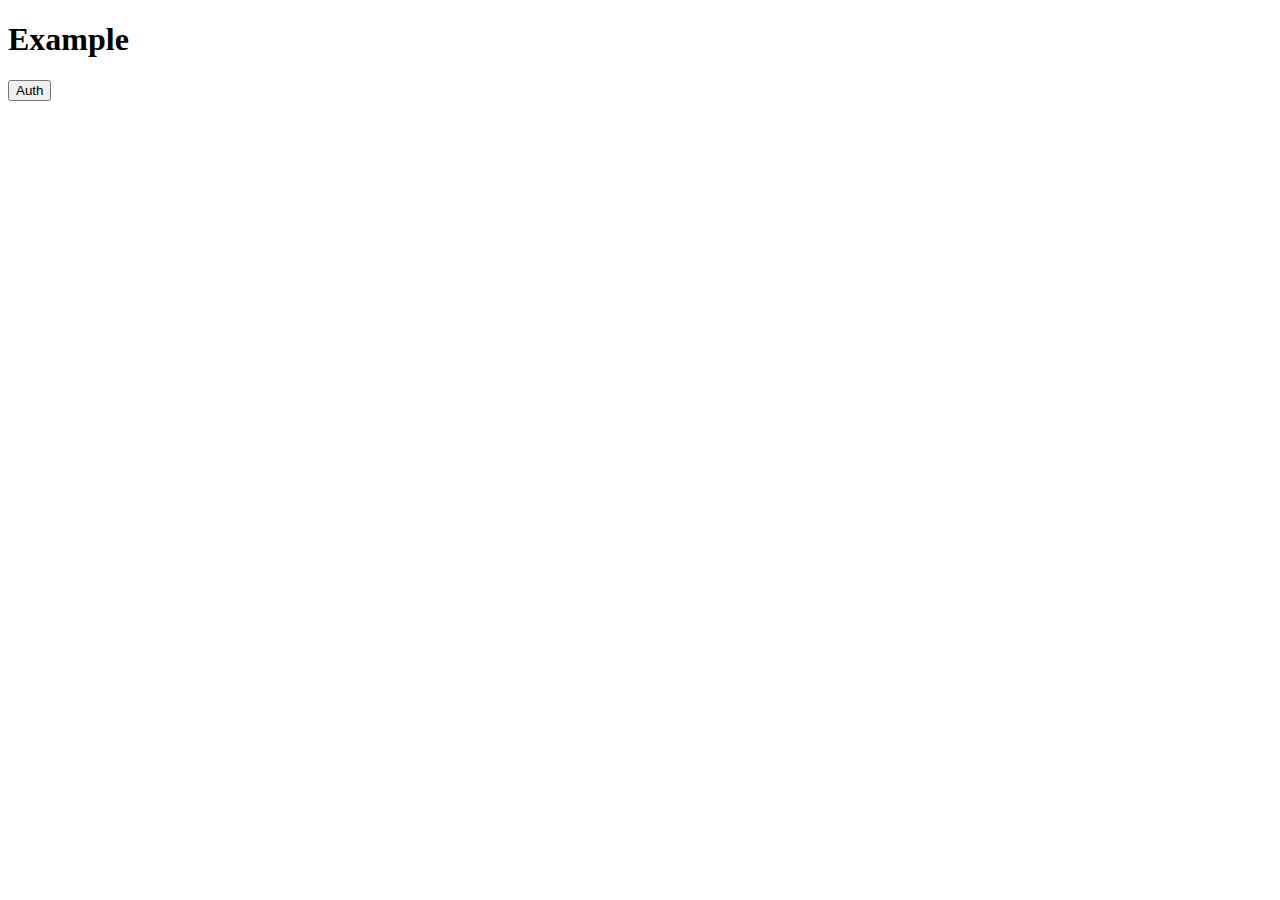
==== examples/simple/index.html @ 62cdbfea "Initial" ====
<!DOCTYPE html>
<html>
<head lang="en">
    <meta charset="UTF-8">
    <title></title>
</head>
<body>
    <h1>Example</h1>

    <button id="btnAuth">Auth</button>

    <script>
        document.getElementById('btnAuth').addEventListener('click', function(){
            var url = 'https://github.com/login/oauth/authorize?client_id=3b717f44eee01271305c&redirect_uri=http://koluch.ru/test/&scope=public_repo&state=123';
            var windowName = '_self';
            var windowFeatures = 'height=200,width=200';
            window.open(url, windowName, windowFeatures);
        });
    </script>
</body>
</html>
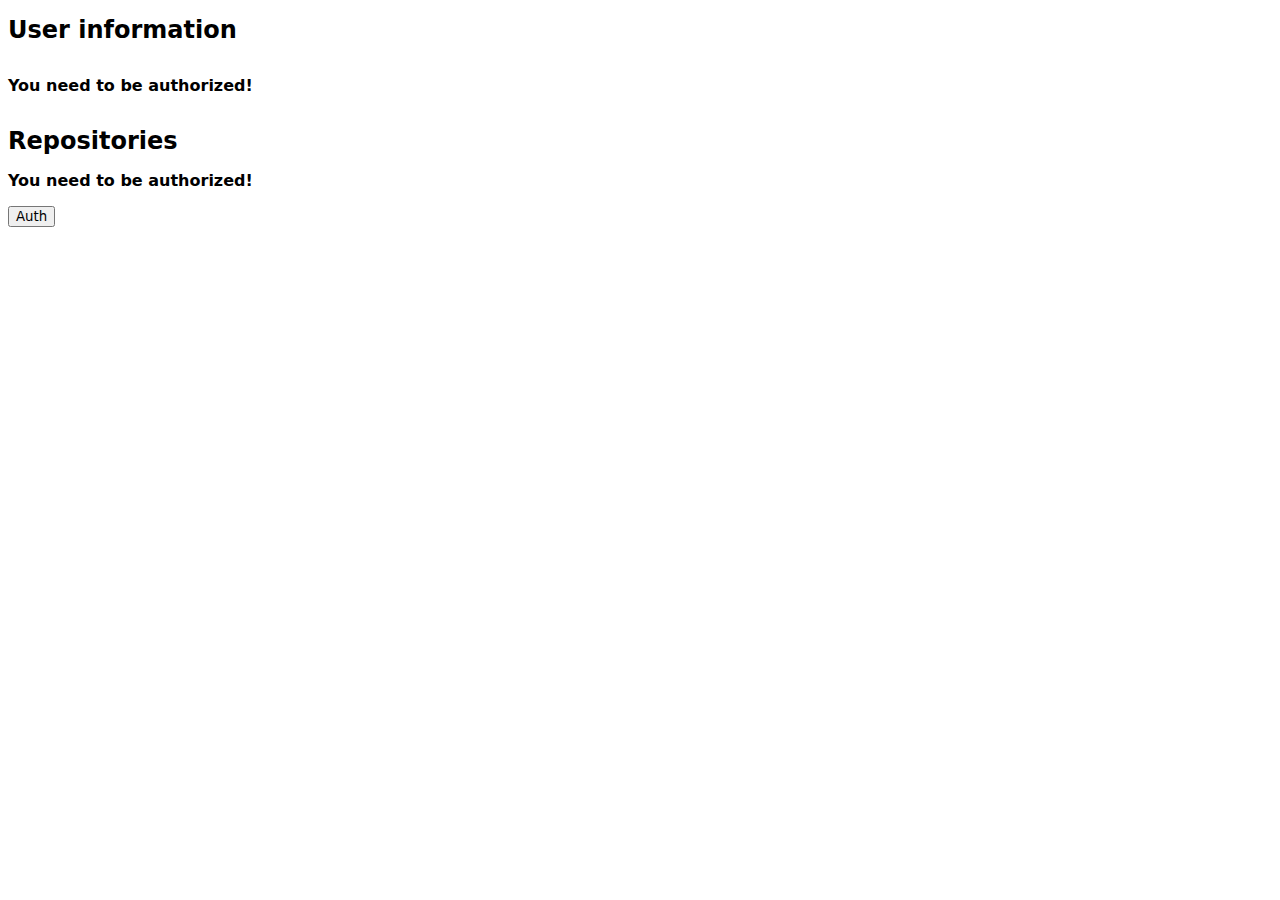
==== commit a96769f3: "Show info about user after authorization; add styles" ====
--- a/examples/simple/index.html
+++ b/examples/simple/index.html
@@ -3,19 +3,27 @@
 <head lang="en">
     <meta charset="UTF-8">
     <title></title>
+    <link rel="stylesheet" href="main.css"/>
 </head>
 <body>
-    <h1>Example</h1>
+    <!-- Page body -->
+    <h1>User information</h1>
+    <div id="user">
+        <p><b>You need to be authorized!</b></p>
+    </div>
+
+    <h1>Repositories</h1>
+    <div id="repos">
+        <p><b>You need to be authorized!</b></p>
+    </div>
 
     <button id="btnAuth">Auth</button>
 
-    <script>
-        document.getElementById('btnAuth').addEventListener('click', function(){
-            var url = 'https://github.com/login/oauth/authorize?client_id=3b717f44eee01271305c&redirect_uri=http://koluch.ru/test/&scope=public_repo&state=123';
-            var windowName = '_self';
-            var windowFeatures = 'height=200,width=200';
-            window.open(url, windowName, windowFeatures);
-        });
-    </script>
+
+    <!-- Include js -->
+    <script src="jquery-2.1.4.min.js"></script>
+    <script src="github.js"></script>
+    <script>window.Github = window.returnExportsGlobal</script>
+    <script src="main.js"></script>
 </body>
 </html>--- a/examples/simple/main.css
+++ b/examples/simple/main.css
@@ -0,0 +1,44 @@
+* {
+    font-family: 'DejaVu Sans', Arial, Helvetica, sans-serif;
+}
+
+#user {
+    /* border: 1px solid #EAEAEA; */
+    /* padding: 10px; */
+    display: inline-block;
+    /* background: #F7F7F7; */
+    /* clear: both; */
+}
+
+#user > div.info > div {
+    margin-bottom: 3pt;
+}
+
+#user .avatar {
+    width: 100px;
+    float: left;
+    border: 1px solid gainsboro;
+}
+
+#user .info {
+    float: right;
+    padding-left: 15px;
+    padding-right: 5px;
+}
+
+#user .name {
+    font-size: 18pt;
+    font-weight: bold;
+}
+
+#user .login {
+    color: #9C9C9C;
+}
+
+h1 {
+    font-size: 18pt;
+    clear: both;
+}
+
+#repos > p {
+}